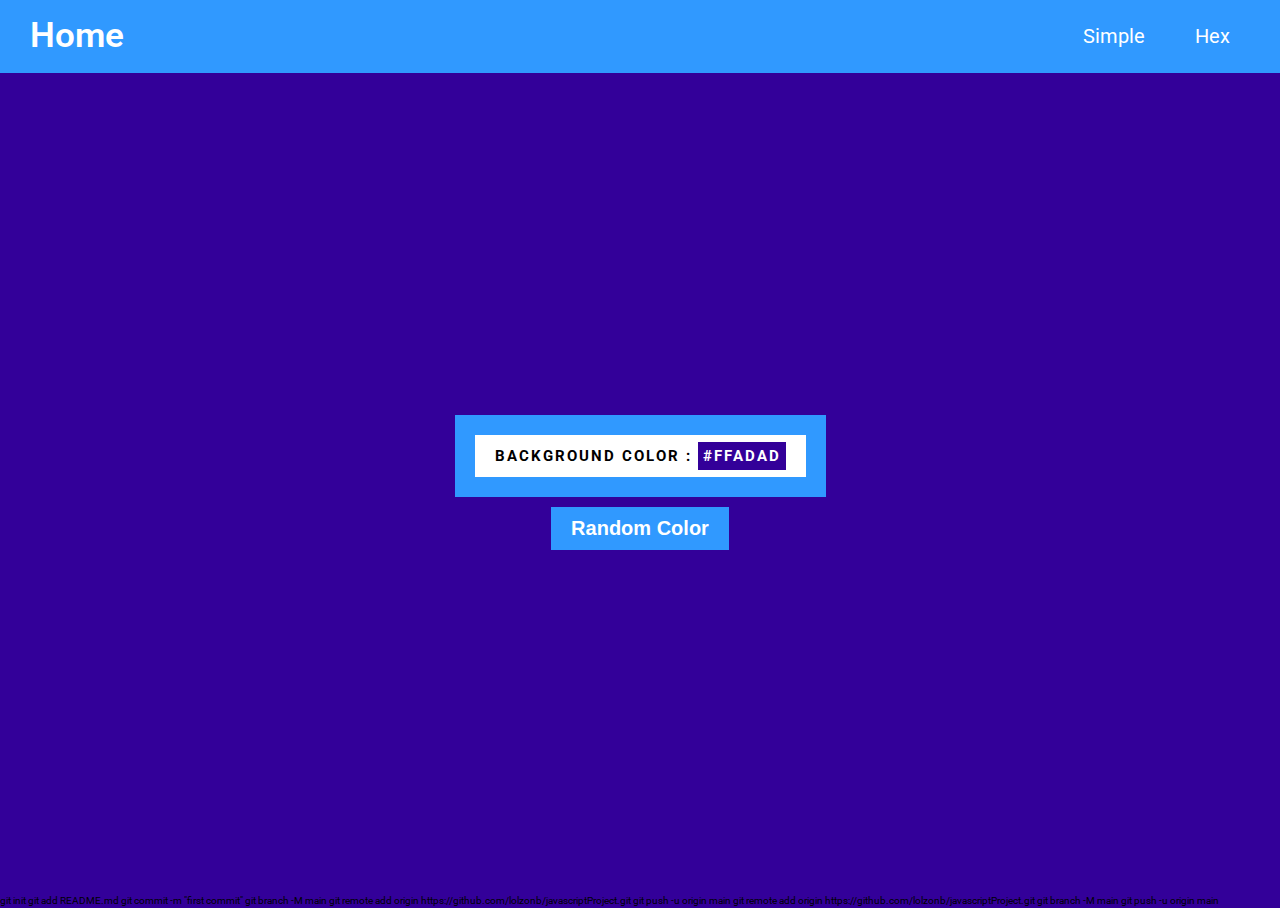
==== 1/hex.html @ cf6f9616 "Add files via upload" ====
<!DOCTYPE html>
<html lang="en">

<head>
    <meta charset="UTF-8" />
    <meta http-equiv="X-UA-Compatible" content="IE=edge" />
    <meta name="viewport" content="width=device-width, initial-scale=1.0" />
    <link rel="stylesheet" href="./css/style.css" />
    <title>Document</title>
</head>

<body>
    <div class="container">
        <header class="header layout">
            <a href="#" class="header__logo">Home</a>
            <nav class="header__nav">
                <a href="index.html" class="header__nav--link">Simple</a>
                <a href="hex.html" class="header__nav--link">Hex</a>
            </nav>
        </header>
        <main class="main layout">
            <div class="main__content">
                <h2 class="main__content--title">
                    Background Color :
                    <span class="main__content--title__color" id="color">#ffadad</span/>
                </h2>
            </div>
            <button type="button" class="btn" id="btn">Random Color</button>
        </main>
    </div>
    <script src="./js/script.js"></script>
</body>

</html>
git init
git add README.md
git commit -m "first commit"
git branch -M main
git remote add origin https://github.com/lolzonb/javascriptProject.git
git push -u origin main
git remote add origin https://github.com/lolzonb/javascriptProject.git
git branch -M main
git push -u origin main
---- 1/css/style.css ----
@import url('https://fonts.googleapis.com/css2?family=Roboto:wght@100;300;400;500;700;900&display=swap');
*,
*::after,
*::before {
    margin: 0;
    padding: 0;
    box-sizing: border-box;
}

:root {
    font-size: 62.5%;
}

body {
    font-family: 'Roboto', sans-serif;
    line-height: 1.5;
    background-color: #309;
}

a {
    text-decoration: none;
    color: inherit;
    border: none;
    background: none;
}

li {
    list-style: none;
}

.container {
    display: grid;
    grid-template-columns: [container-start] repeat( 12, minmax(min-content, 12.8rem)) [container-end];
    justify-content: center;
}

.layout {
    grid-column: container-start/container-end;
}

.header {
    background-color: #3099ff;
    display: flex;
    justify-content: space-between;
    align-items: center;
    padding: 1rem 3rem;
    color: #fff;
}

.header__logo {
    font-size: 3.5rem;
    font-weight: 600;
}

.header__nav {
    display: flex;
    column-gap: 1rem;
}

.header__nav--link {
    font-size: 1.5rem;
    padding: 1rem 2rem;
    font-size: 2rem;
    transition: all 1s ease;
}

.header__nav--link:hover {
    background: #309;
    border-radius: 0.5rem;
}

.main {
    min-height: calc(100vh - 8rem);
    display: flex;
    flex-direction: column;
    align-items: center;
    justify-content: center;
}

.main__content {
    padding: 2rem;
    display: flex;
    background-color: #3099ff;
    margin-bottom: 1rem;
}

.main__content--title {
    letter-spacing: 2px;
    text-transform: uppercase;
    background-color: #fff;
    padding: 1rem 2rem;
}

.main__content--title__color {
    background-color: #309;
    color: #fff;
    padding: 0.5rem;
}

.btn {
    padding: 1rem 2rem;
    font-size: 2rem;
    border: none;
    background-color: #3099ff;
    color: #fff;
    font-weight: 600;
    transition: all 1s ease;
    cursor: pointer;
}

.btn:hover {
    background-color: #309;
    color: white;
}
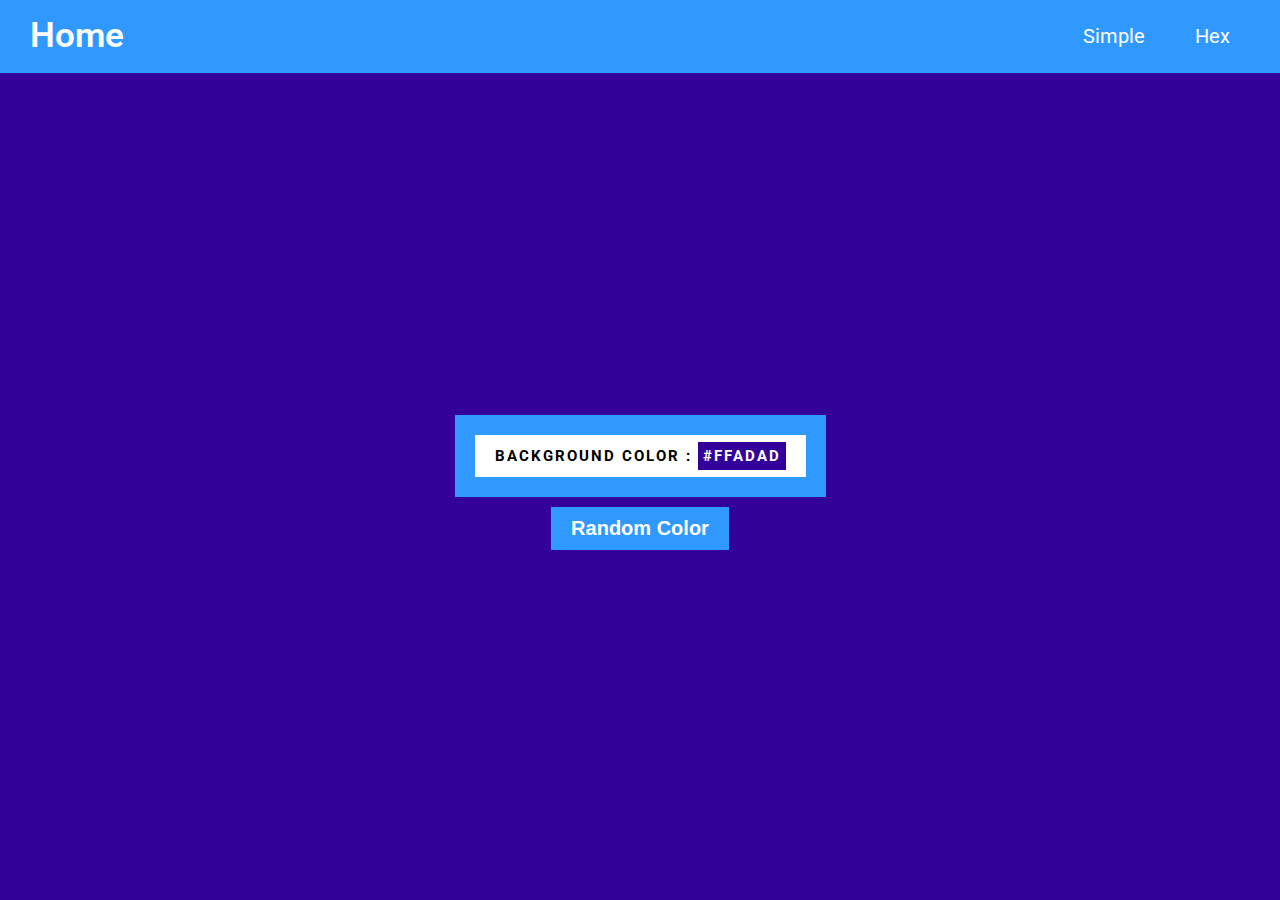
==== commit 3212e357: "Update hex.html" ====
--- a/1/hex.html
+++ b/1/hex.html
@@ -32,12 +32,3 @@
 </body>
 
 </html>
-git init
-git add README.md
-git commit -m "first commit"
-git branch -M main
-git remote add origin https://github.com/lolzonb/javascriptProject.git
-git push -u origin main
-git remote add origin https://github.com/lolzonb/javascriptProject.git
-git branch -M main
-git push -u origin main